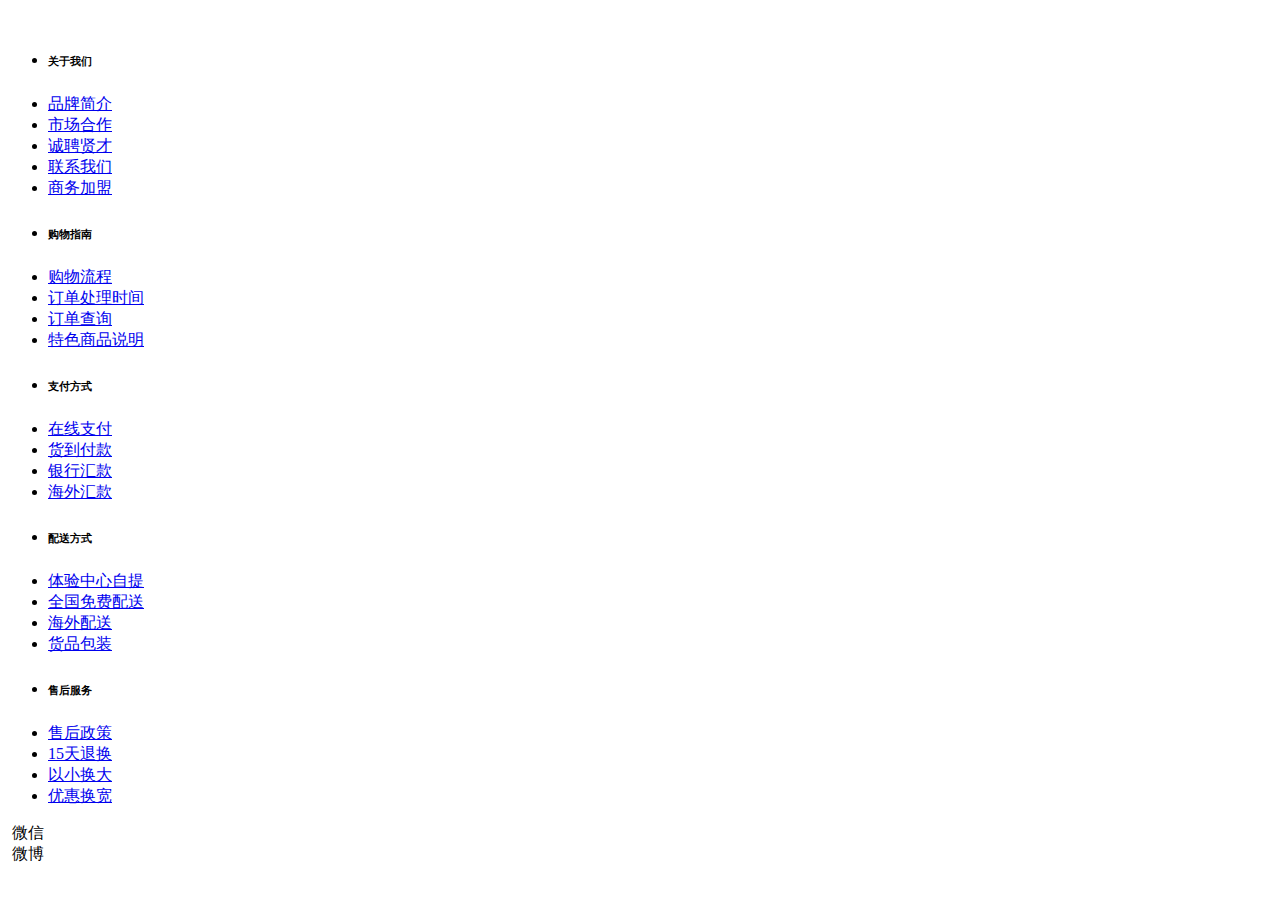
==== public/footer.html @ 14faeb21 "Add files via upload" ====
<!DOCTYPE html>
<html>
<head lang="en">
    <meta charset="UTF-8" name="viewport" content="width=device-width,initial-scale=1">
    <title></title>
    <link rel="stylesheet" href="css/bootstrap.css">
    <script src="js/jquery.min.js"></script>
    <script src="js/popper.min.js"></script>
    <script src="js/bootstrap.min.js"></script>
    <link rel="stylesheet" href="css/comm.css"/>
    <link rel="stylesheet" href="css/footer.css"/>
</head>
<body>
<div class="container p-0">
    <div class="row p-0 m-0">
        <div class="col-2 p-0 mt-5">
            <img class="ml-3" src="img/footer/logo.png" alt=""/>
        </div>
        <div class="col-8 p-0 mt-5 ">
            <div class="row p-0 m-0">
                <div class="col p-0">
                    <ul class="list-unstyled ml-2">
                        <li><h6 class="small_font">关于我们</h6></li>
                        <li><a class="small_font" href="#">品牌简介</a></li>
                        <li><a class="small_font" href="#">市场合作</a></li>
                        <li><a class="small_font" href="#">诚聘贤才</a></li>
                        <li><a class="small_font" href="#">联系我们</a></li>
                        <li><a class="small_font" href="#">商务加盟</a></li>
                    </ul>
                </div>
                <div class="col p-0">
                    <ul class="list-unstyled ml-2">
                        <li><h6 class="small_font">购物指南</h6></li>
                        <li><a class="small_font" href="#">购物流程</a></li>
                        <li><a class="small_font" href="#">订单处理时间</a></li>
                        <li><a class="small_font" href="#">订单查询</a></li>
                        <li><a class="small_font" href="#">特色商品说明</a></li>
                    </ul>
                </div>
                <div class="col p-0">
                    <ul class="list-unstyled ml-2">
                        <li><h6 class="small_font">支付方式</h6></li>
                        <li><a class="small_font" href="#">在线支付</a></li>
                        <li><a class="small_font" href="#">货到付款</a></li>
                        <li><a class="small_font" href="#">银行汇款</a></li>
                        <li><a class="small_font" href="#">海外汇款</a></li>
                    </ul>
                </div>
                <div class="col p-0">
                    <ul class="list-unstyled ml-2">
                        <li><h6 class="small_font">配送方式</h6></li>
                        <li><a class="small_font" href="#">体验中心自提</a></li>
                        <li><a class="small_font" href="#">全国免费配送</a></li>
                        <li><a class="small_font" href="#">海外配送</a></li>
                        <li><a class="small_font" href="#">货品包装</a></li>
                    </ul>
                </div>
                <div class="col p-0">
                    <ul class="list-unstyled ml-2">
                        <li><h6 class="small_font">售后服务</h6></li>
                        <li><a class="small_font" href="#">售后政策</a></li>
                        <li><a class="small_font" href="#">15天退换</a></li>
                        <li><a class="small_font" href="#">以小换大</a></li>
                        <li><a class="small_font" href="#">优惠换宽</a></li>
                    </ul>
                </div>
            </div>
        </div>
        <div class="col-2 p-0 mt-5">
            <div class="row m-0 text-center">
                <div class="col-6 p-0">
                    <div class="mr-1">
                        <img class="w-100" src="img/footer/wechat.jpg" alt=""/>
                        <span class="small_font ">微信</span>
                    </div>
                </div>
                <div class="col-6 p-0">
                    <div class="ml-1">
                        <img class="w-100" src="img/footer/sina.png" alt=""/>
                        <span class="small_font ">微博</span>
                    </div>
                </div>
            </div>
        </div>
    </div>
</div>
</body>
</html>
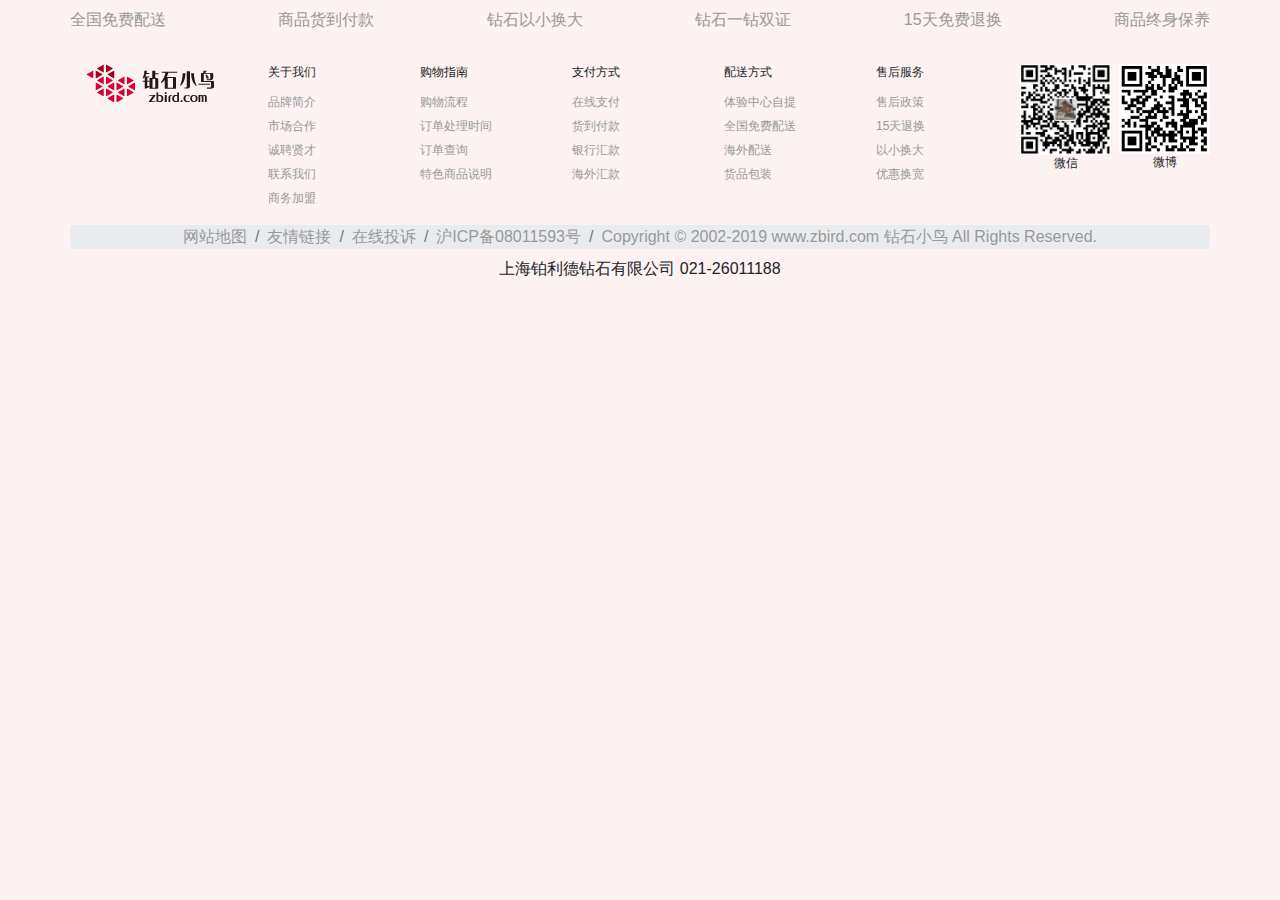
==== commit 14a63e3d: "Add files via upload" ====
--- a/public/footer.html
+++ b/public/footer.html
@@ -12,11 +12,19 @@
 </head>
 <body>
 <div class="container p-0">
+    <ul class="nav justify-content-between">
+        <li class="nav-item"><a class="nav-link px-0" href="#">全国免费配送</a></li>
+        <li class="nav-item"><a class="nav-link px-0" href="#">商品货到付款</a></li>
+        <li class="nav-item"><a class="nav-link px-0" href="#">钻石以小换大</a></li>
+        <li class="nav-item"><a class="nav-link px-0" href="#">钻石一钻双证</a></li>
+        <li class="nav-item"><a class="nav-link px-0" href="#">15天免费退换</a></li>
+        <li class="nav-item"><a class="nav-link px-0" href="#">商品终身保养</a></li>
+    </ul>
     <div class="row p-0 m-0">
-        <div class="col-2 p-0 mt-5">
+        <div class="col-lg-2 col-sm-12 p-0 mt-4">
             <img class="ml-3" src="img/footer/logo.png" alt=""/>
         </div>
-        <div class="col-8 p-0 mt-5 ">
+        <div class="col-lg-8 col-sm-12 p-0 mt-4">
             <div class="row p-0 m-0">
                 <div class="col p-0">
                     <ul class="list-unstyled ml-2">
@@ -66,23 +74,31 @@
                 </div>
             </div>
         </div>
-        <div class="col-2 p-0 mt-5">
+        <div class="col-lg-2 col-sm-12 p-0 mt-4">
             <div class="row m-0 text-center">
                 <div class="col-6 p-0">
                     <div class="mr-1">
-                        <img class="w-100" src="img/footer/wechat.jpg" alt=""/>
-                        <span class="small_font ">微信</span>
+                        <img class="w-100 wechat" src="img/footer/wechat.jpg"/>
+                        <span class="small_font d-block">微信</span>
                     </div>
                 </div>
                 <div class="col-6 p-0">
-                    <div class="ml-1">
-                        <img class="w-100" src="img/footer/sina.png" alt=""/>
-                        <span class="small_font ">微博</span>
+                    <div class="ml-1 sina">
+                        <img class="w-100" src="img/footer/sina.png"/>
+                        <span class="small_font d-block">微博</span>
                     </div>
                 </div>
             </div>
         </div>
     </div>
+    <ul class="breadcrumb justify-content-center m-0 p-0">
+        <li class="breadcrumb-item"><a href="#">网站地图</a></li>
+        <li class="breadcrumb-item"><a href="#">友情链接</a></li>
+        <li class="breadcrumb-item"><a href="#">在线投诉</a></li>
+        <li class="breadcrumb-item"><a href="#">沪ICP备08011593号</a></li>
+        <li class="breadcrumb-item"><a href="#">Copyright © 2002-2019 www.zbird.com  钻石小鸟  All Rights Reserved.</a></li>
+    </ul>
+    <p class="text-center m-0 pt-2">上海铂利德钻石有限公司     021-26011188</p>
 </div>
 </body>
 </html>--- a/public/css/comm.css
+++ b/public/css/comm.css
@@ -0,0 +1,4 @@
+
+.small_font{
+    font: 12px  Arial,"����";
+}--- a/public/css/footer.css
+++ b/public/css/footer.css
@@ -0,0 +1,10 @@
+body{
+    background-color: #fbf2f1;
+}
+ul>li>a{
+    color:#999;
+}
+ul>li>a:hover{
+    color: #ea6c97b5;
+    text-decoration: none;
+}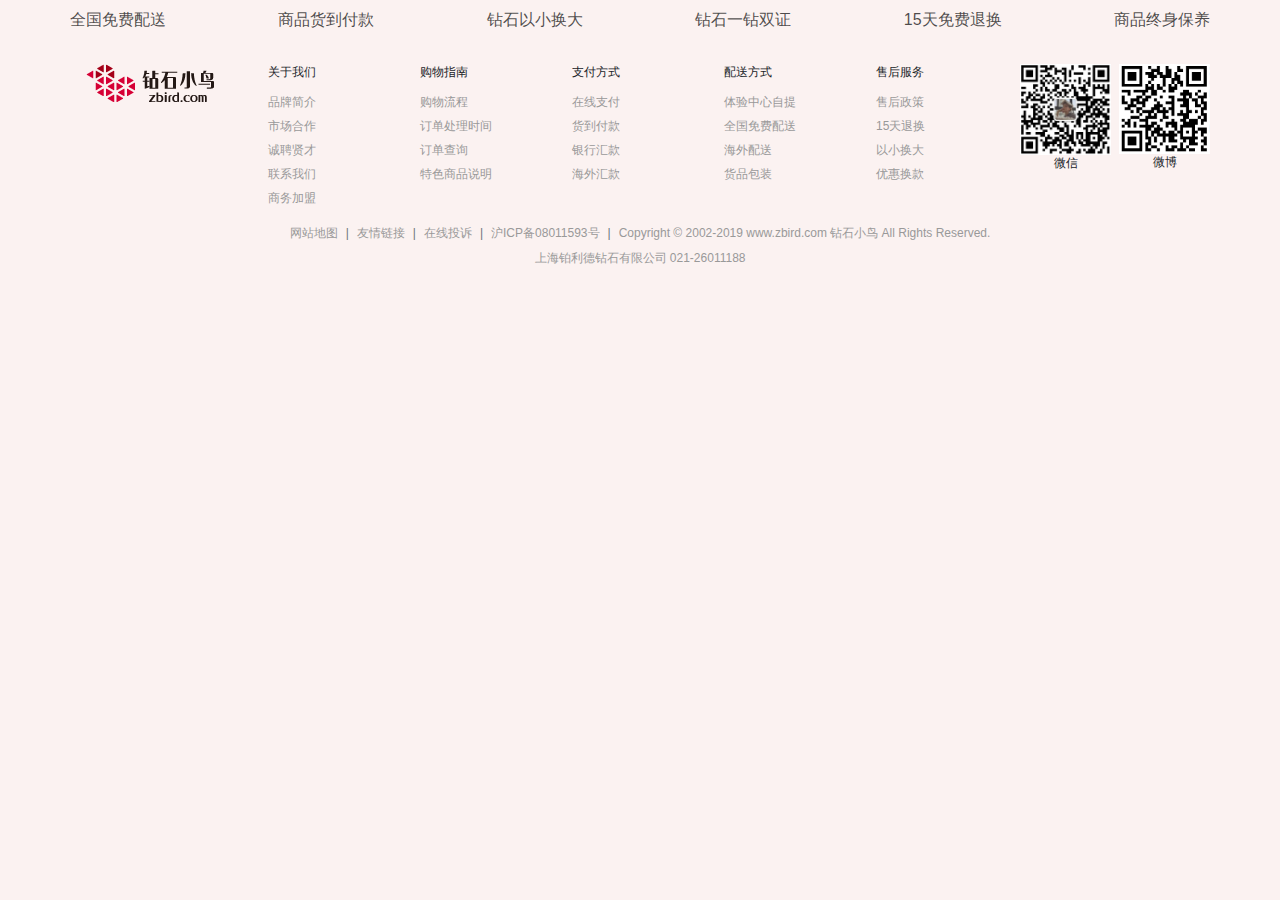
==== commit 06e30dc5: "Add files via upload" ====
--- a/public/footer.html
+++ b/public/footer.html
@@ -13,12 +13,12 @@
 <body>
 <div class="container p-0">
     <ul class="nav justify-content-between">
-        <li class="nav-item"><a class="nav-link px-0" href="#">全国免费配送</a></li>
-        <li class="nav-item"><a class="nav-link px-0" href="#">商品货到付款</a></li>
-        <li class="nav-item"><a class="nav-link px-0" href="#">钻石以小换大</a></li>
-        <li class="nav-item"><a class="nav-link px-0" href="#">钻石一钻双证</a></li>
-        <li class="nav-item"><a class="nav-link px-0" href="#">15天免费退换</a></li>
-        <li class="nav-item"><a class="nav-link px-0" href="#">商品终身保养</a></li>
+        <li class="nav-item"><a class="nav-link px-0" href="javascript:;">全国免费配送</a></li>
+        <li class="nav-item"><a class="nav-link px-0" href="javascript:;">商品货到付款</a></li>
+        <li class="nav-item"><a class="nav-link px-0" href="javascript:;">钻石以小换大</a></li>
+        <li class="nav-item"><a class="nav-link px-0" href="javascript:;">钻石一钻双证</a></li>
+        <li class="nav-item"><a class="nav-link px-0" href="javascript:;">15天免费退换</a></li>
+        <li class="nav-item"><a class="nav-link px-0" href="javascript:;">商品终身保养</a></li>
     </ul>
     <div class="row p-0 m-0">
         <div class="col-lg-2 col-sm-12 p-0 mt-4">
@@ -30,46 +30,46 @@
                     <ul class="list-unstyled ml-2">
                         <li><h6 class="small_font">关于我们</h6></li>
                         <li><a class="small_font" href="#">品牌简介</a></li>
-                        <li><a class="small_font" href="#">市场合作</a></li>
-                        <li><a class="small_font" href="#">诚聘贤才</a></li>
-                        <li><a class="small_font" href="#">联系我们</a></li>
-                        <li><a class="small_font" href="#">商务加盟</a></li>
+                        <li><a class="small_font" href="javascript:;">市场合作</a></li>
+                        <li><a class="small_font" href="javascript:;">诚聘贤才</a></li>
+                        <li><a class="small_font" href="javascript:;">联系我们</a></li>
+                        <li><a class="small_font" href="javascript:;">商务加盟</a></li>
                     </ul>
                 </div>
                 <div class="col p-0">
                     <ul class="list-unstyled ml-2">
                         <li><h6 class="small_font">购物指南</h6></li>
-                        <li><a class="small_font" href="#">购物流程</a></li>
-                        <li><a class="small_font" href="#">订单处理时间</a></li>
-                        <li><a class="small_font" href="#">订单查询</a></li>
-                        <li><a class="small_font" href="#">特色商品说明</a></li>
+                        <li><a class="small_font" href="javascript:;">购物流程</a></li>
+                        <li><a class="small_font" href="javascript:;">订单处理时间</a></li>
+                        <li><a class="small_font" href="javascript:;">订单查询</a></li>
+                        <li><a class="small_font" href="javascript:;">特色商品说明</a></li>
                     </ul>
                 </div>
                 <div class="col p-0">
                     <ul class="list-unstyled ml-2">
                         <li><h6 class="small_font">支付方式</h6></li>
-                        <li><a class="small_font" href="#">在线支付</a></li>
-                        <li><a class="small_font" href="#">货到付款</a></li>
-                        <li><a class="small_font" href="#">银行汇款</a></li>
-                        <li><a class="small_font" href="#">海外汇款</a></li>
+                        <li><a class="small_font" href="javascript:;">在线支付</a></li>
+                        <li><a class="small_font" href="javascript:;">货到付款</a></li>
+                        <li><a class="small_font" href="javascript:;">银行汇款</a></li>
+                        <li><a class="small_font" href="javascript:;">海外汇款</a></li>
                     </ul>
                 </div>
                 <div class="col p-0">
                     <ul class="list-unstyled ml-2">
                         <li><h6 class="small_font">配送方式</h6></li>
-                        <li><a class="small_font" href="#">体验中心自提</a></li>
-                        <li><a class="small_font" href="#">全国免费配送</a></li>
-                        <li><a class="small_font" href="#">海外配送</a></li>
-                        <li><a class="small_font" href="#">货品包装</a></li>
+                        <li><a class="small_font" href="javascript:;">体验中心自提</a></li>
+                        <li><a class="small_font" href="javascript:;">全国免费配送</a></li>
+                        <li><a class="small_font" href="javascript:;">海外配送</a></li>
+                        <li><a class="small_font" href="javascript:;">货品包装</a></li>
                     </ul>
                 </div>
                 <div class="col p-0">
                     <ul class="list-unstyled ml-2">
                         <li><h6 class="small_font">售后服务</h6></li>
-                        <li><a class="small_font" href="#">售后政策</a></li>
-                        <li><a class="small_font" href="#">15天退换</a></li>
-                        <li><a class="small_font" href="#">以小换大</a></li>
-                        <li><a class="small_font" href="#">优惠换宽</a></li>
+                        <li><a class="small_font" href="javascript:;">售后政策</a></li>
+                        <li><a class="small_font" href="javascript:;">15天退换</a></li>
+                        <li><a class="small_font" href="javascript:;">以小换大</a></li>
+                        <li><a class="small_font" href="javascript:;">优惠换款</a></li>
                     </ul>
                 </div>
             </div>
@@ -92,11 +92,11 @@
         </div>
     </div>
     <ul class="breadcrumb justify-content-center m-0 p-0">
-        <li class="breadcrumb-item"><a href="#">网站地图</a></li>
-        <li class="breadcrumb-item"><a href="#">友情链接</a></li>
-        <li class="breadcrumb-item"><a href="#">在线投诉</a></li>
-        <li class="breadcrumb-item"><a href="#">沪ICP备08011593号</a></li>
-        <li class="breadcrumb-item"><a href="#">Copyright © 2002-2019 www.zbird.com  钻石小鸟  All Rights Reserved.</a></li>
+        <li class="breadcrumb-item"><a href="javascript:;">网站地图</a></li>
+        <li class="breadcrumb-item"><a href="javascript:;">友情链接</a></li>
+        <li class="breadcrumb-item"><a href="javascript:;">在线投诉</a></li>
+        <li class="breadcrumb-item"><a href="javascript:;">沪ICP备08011593号</a></li>
+        <li class="breadcrumb-item"><a href="javascript:;">Copyright © 2002-2019 www.zbird.com  钻石小鸟  All Rights Reserved.</a></li>
     </ul>
     <p class="text-center m-0 pt-2">上海铂利德钻石有限公司     021-26011188</p>
 </div>
--- a/public/css/comm.css
+++ b/public/css/comm.css
@@ -1,4 +1,23 @@
-
+body{
+    background-color: #fadeda;
+    margin: 0;
+    padding: 0;
+}
 .small_font{
-    font: 12px  Arial,"����";
+    font: 12px  Arial,"宋体";
+}
+@media screen and (min-width: 992px){
+    header,.header{  height: 12.9rem;  }
+    footer,.footer{  height: 18rem;  }
+}
+@media screen and (max-width: 991px){
+    header,.header{  height: 16rem;  }
+    footer,.footer{  height: 35rem;  }
+}
+.form-control{
+    font: 12px Arial, "宋体";
+    color: #666;
+}
+.form-control:focus,.btn:focus{
+    box-shadow: 0 0 0 0;
 }--- a/public/css/footer.css
+++ b/public/css/footer.css
@@ -1,10 +1,34 @@
 body{
     background-color: #fbf2f1;
 }
-ul>li>a{
+ul.nav a.nav-link{
+    color: rgb(0, 0, 0, 0.7);
+}
+ul>li>a,p{
     color:#999;
 }
 ul>li>a:hover{
     color: #ea6c97b5;
     text-decoration: none;
+}
+ul.breadcrumb,p{
+    background-color: #fbf2f1;
+    font: 12px Arial,"����";
+}
+.breadcrumb-item + .breadcrumb-item::before {
+    content: "|";
+}
+@media screen and (max-width: 991px){
+    .wechat,.sina{
+        width: 50% !important;
+    }
+    ul.nav a.nav-link{
+        font-size: 14px;
+    }
+}
+@media screen and (max-width: 500px){
+    ul.nav a.nav-link{
+        margin-left: 20px !important;
+        margin-right: 20px !important;
+    }
 }